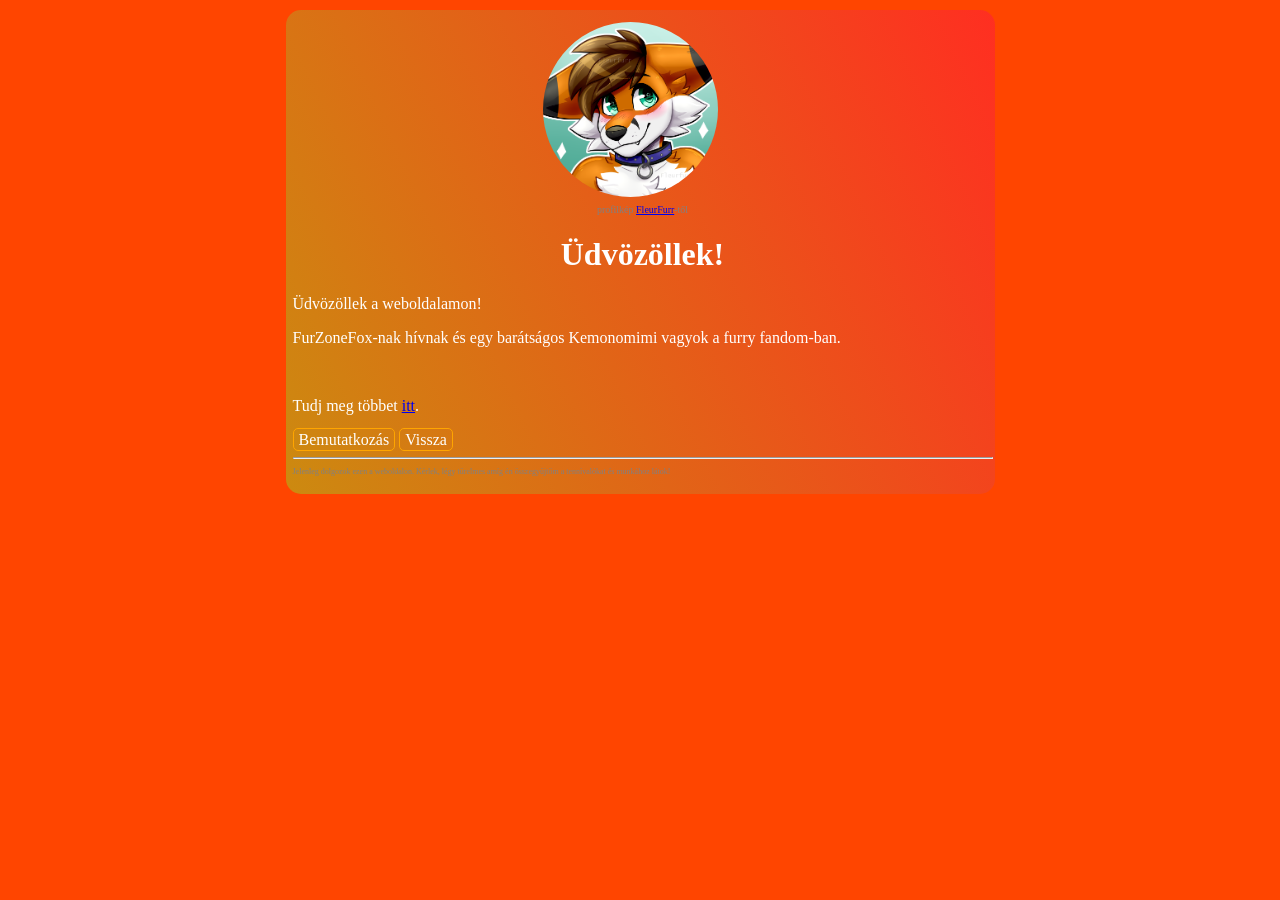
==== hu/index.html @ 3174903a "Re-added all files and rmoved zip." ====
<!DOCTYPE html>
<html lang="hu">
    <head>
        <meta charset="utf-8">
        <meta name="viewport" content="width=device-width, initial-scale=1.0">
        <link rel="stylesheet" href="https://furzonefox.github.io/Furzonefox/global.css">
        <link rel="stylesheet" href="hu.css">
        <link type="image/x-icon" rel="icon" href="https://furzonefox.github.io/Furzonefox/images/drawings/External/FleurFurr/FleurFurr_Soft-fox.png">
        <title>[hu] FurZoneFox</title>
    </head>
    <body>
        <div id="page">
            <figure>
                <img src="https://furzonefox.github.io/Furzonefox/images/drawings/External/FleurFurr/FleurFurr_Soft-fox.png" alt="profilkép FleurFurr-től" title="profilkép FleurFurr-től">
                <figcaption>profilkép <a href="https://www.fleurfurr.com">FleurFurr</a>-től</figcaption>
            </figure>
            <h1>Üdvözöllek!</h1>
            <p>Üdvözöllek a weboldalamon!</p>
            <p>FurZoneFox-nak hívnak és egy barátságos Kemonomimi vagyok a furry fandom-ban.</p>
            <br>
            <p>Tudj meg többet <a href="https://furzonefox.github.io/Furzonefox/hu/bemutatkozás">itt</a>.</p>
            <a href="https://furzonefox.github.io/Furzonefox/hu/bemutatkozás" role="button">Bemutatkozás</a>
            <a href="https://furzonefox.github.io/Furzonefox/" role="button">Vissza</a>
            <hr>
            <p class="note">Jelenleg dolgozok ezen a weboldalon. Kérlek, légy türelmes amíg én összegyüjtöm a tennivalókat és munkához látok!</p>
        </div>
    </body>
</html>
---- hu/hu.css ----
figure>figcaption {
    font-size: 10px;
    color: grey;
    text-align: center;
}

figure>img {
    width: 175px;
    border-radius: 100px;
    align-self: center;
    margin: 5px 500px 3px 250px;
}

figure {
    margin: 2px auto 5px auto;
}

h1 {
    text-align: center;
}

h1,
h2,
h3,
p {
    color: white;
}

p.note {
    color: grey;
    font-size: 8px;
}
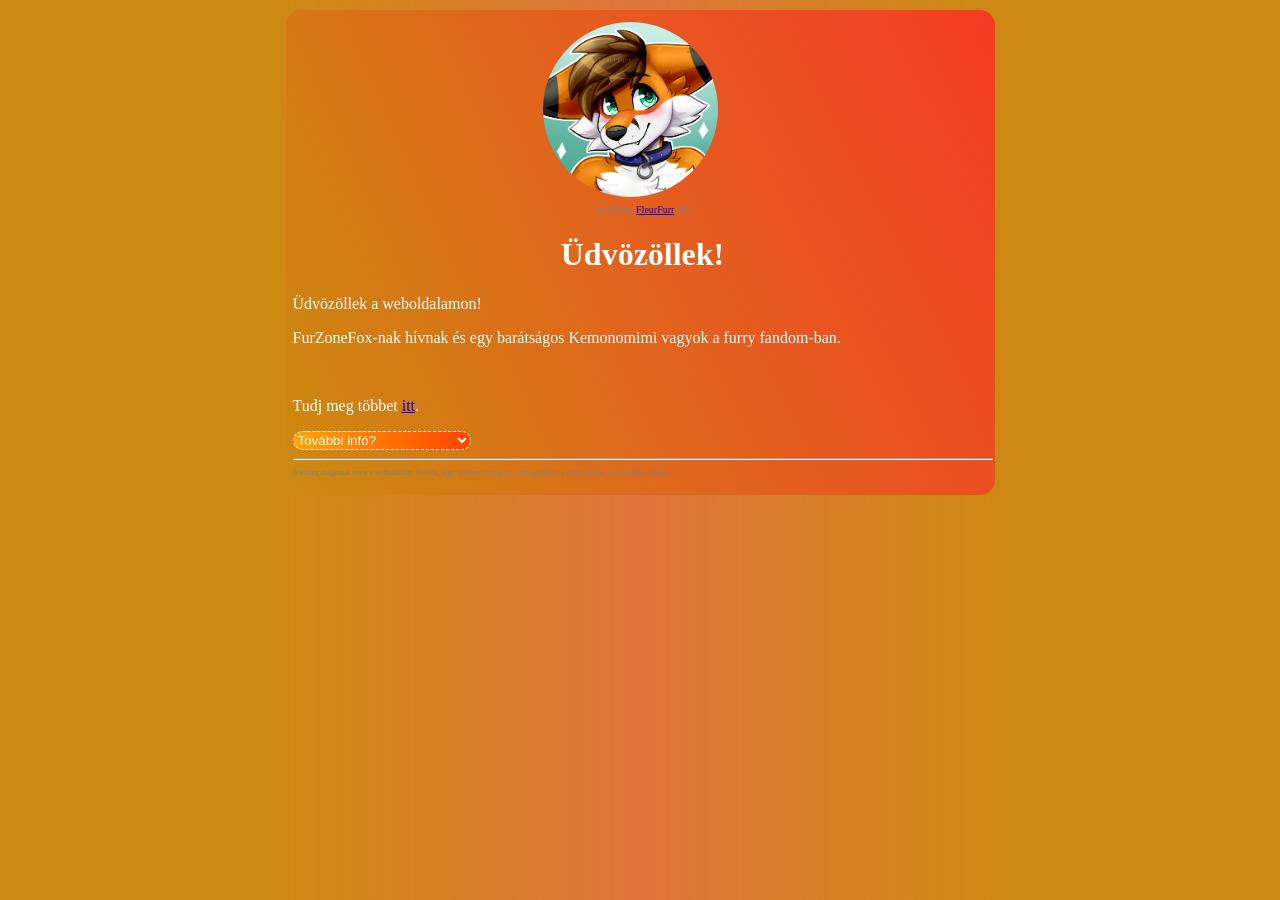
==== commit 44db2f66: "Many fixes and updates added." ====
--- a/hu/index.html
+++ b/hu/index.html
@@ -19,8 +19,22 @@
             <p>FurZoneFox-nak hívnak és egy barátságos Kemonomimi vagyok a furry fandom-ban.</p>
             <br>
             <p>Tudj meg többet <a href="https://furzonefox.github.io/Furzonefox/hu/bemutatkozás">itt</a>.</p>
-            <a href="https://furzonefox.github.io/Furzonefox/hu/bemutatkozás" role="button">Bemutatkozás</a>
-            <a href="https://furzonefox.github.io/Furzonefox/" role="button">Vissza</a>
+            <select name="website" id="website-select" onchange="var page = document.getElementById('website-select').value
+            if (page === 'back-land') {
+                document.location.href = 'https:/' + '/furzonefox.github.io/Furzonefox'
+            } else {
+                document.location.href = 'https:/' + '/furzonefox.github.io/Furzonefox/hu/' + page
+            }">
+                <option disabled hidden selected>További infó?</option>
+                <optgroup label="Több tőlem">
+                    <option value="bemutatkozás">Bemutatkozás</option>
+                    <option value="művészet">Művészet</option>
+                </optgroup>
+                <optgroup label="Vissza">
+                    <option value="back-land">Vissza a landoló oldalra</option>
+                </optgroup>
+
+            </select>
             <hr>
             <p class="note">Jelenleg dolgozok ezen a weboldalon. Kérlek, légy türelmes amíg én összegyüjtöm a tennivalókat és munkához látok!</p>
         </div>
